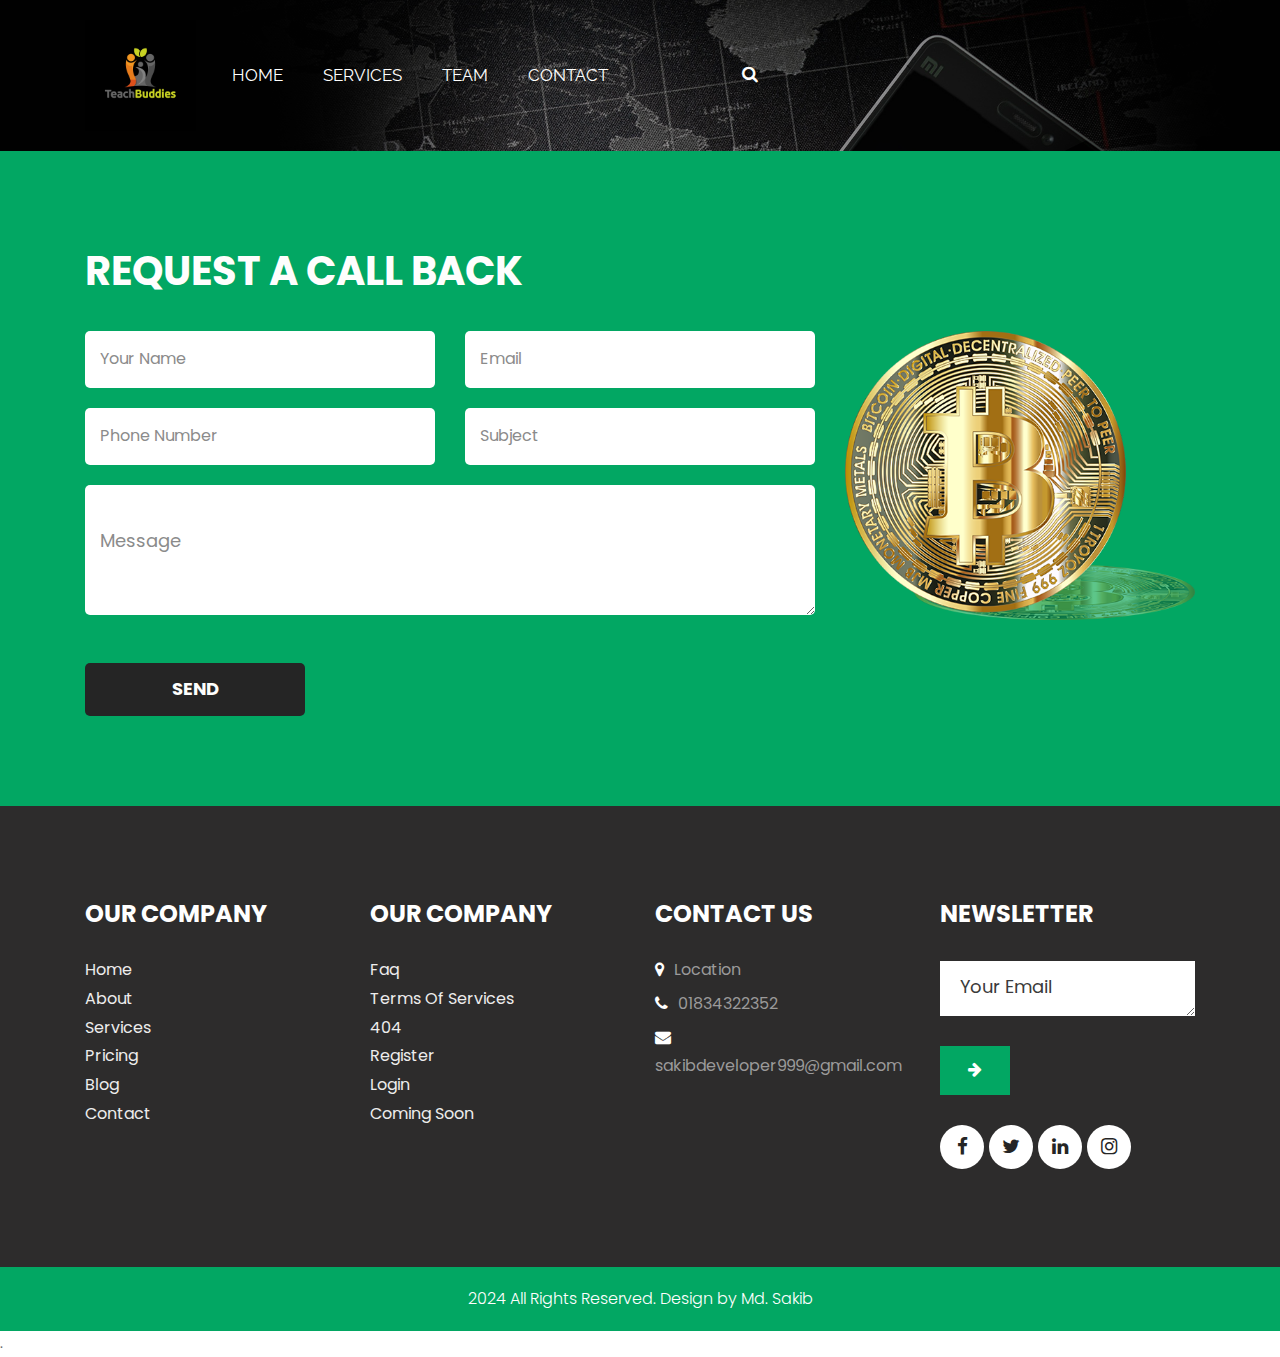
==== TeachBuddies_LandingPage/TeachBuddies_LandingPage/contact.html @ c119c8e7 "commit" ====
<!DOCTYPE html>
<html>
   <head>
      <!-- basic -->
      <meta charset="utf-8">
      <meta http-equiv="X-UA-Compatible" content="IE=edge">
      <meta name="viewport" content="width=device-width, initial-scale=1">
      <!-- mobile metas -->
      <meta name="viewport" content="width=device-width, initial-scale=1">
      <meta name="viewport" content="initial-scale=1, maximum-scale=1">
      <!-- site metas -->
      <title>TeachBuddies</title>
      <meta name="keywords" content="">
      <meta name="description" content="">
      <meta name="author" content="">
      <!-- bootstrap css -->
      <link rel="stylesheet" type="text/css" href="css/bootstrap.min.css">
      <!-- style css -->
      <link rel="stylesheet" type="text/css" href="css/style.css">
      <!-- Responsive-->
      <link rel="stylesheet" href="css/responsive.css">
      <!-- fevicon -->
      <link rel="icon" href="images/fevicon.png" type="image/gif" />
      <!-- font css -->
      <link href="https://fonts.googleapis.com/css?family=Poppins:400,700,800|Raleway:400,600,700,800&display=swap" rel="stylesheet">
      <!-- Scrollbar Custom CSS -->
      <link rel="stylesheet" href="css/jquery.mCustomScrollbar.min.css">
      <!-- Tweaks for older IEs-->
      <link rel="stylesheet" href="https://netdna.bootstrapcdn.com/font-awesome/4.0.3/css/font-awesome.css">
   </head>
   <body>
      <div class="header_section">
         <div class="container">
            <nav class="navbar navbar-expand-lg navbar-light bg-light">
               <a class="navbar-brand"href="index.html"><img src="images/TeachBuddies LOGO.jpg"></a>
               <button class="navbar-toggler" type="button" data-toggle="collapse" data-target="#navbarSupportedContent" aria-controls="navbarSupportedContent" aria-expanded="false" aria-label="Toggle navigation">
               <span class="navbar-toggler-icon"></span>
               </button>
               <div class="collapse navbar-collapse" id="navbarSupportedContent">
                  <ul class="navbar-nav ml-auto">
                     <li class="nav-item">
                        <a class="nav-link" href="index.html">Home</a>
                     </li>
                     <li class="nav-item">
                        <a class="nav-link" href="services.html">Services</a>
                     </li>
                     <!-- <li class="nav-item">
                        <a class="nav-link" href="about.html">About</a>
                     </li> -->
                     <!-- <li class="nav-item">
                        <a class="nav-link" href="features.html">Features</a>
                     </li> -->
                     <li class="nav-item">
                        <a class="nav-link" href="team.html">Team</a>
                     </li>
                     <!-- <li class="nav-item">
                        <a class="nav-link" href="blog.html">Blog</a>
                     </li> -->
                     <li class="nav-item">
                        <a class="nav-link" href="contact.html">Contact</a>
                     </li>
                  </ul>
                  <form class="form-inline my-2 my-lg-0">
                     <div class="search_bt">
                        <a href="#"><i class="fa fa-search" aria-hidden="true"></i></a>
                     </div>
                  </form>
               </div>
            </nav>
         </div>
      </div>
      <!-- header section end -->
      <!-- contact section start -->
      <div class="contact_section layout_padding">
         <div class="container">
            <div class="row">
               <div class="col-md-12">
                  <h1 class="contact_taital">REQUEST A CALL BACK</h1>
               </div>
            </div>
            <div class="contact_section_2">
               <div class="row">
                  <div class="col-md-8">
                     <div class="mail_section map_form_container">
                        <form action="">
                           <div class="row">
                              <div class="col-md-6">
                                 <input type="text" class="mail_text" placeholder="Your Name" name="Your Name">
                              </div>
                              <div class="col-md-6">
                                 <input type="text" class="mail_text" placeholder="Email" name="Email">
                              </div>
                              <div class="col-md-6">
                                 <input type="text" class="mail_text" placeholder="Phone Number" name="Phone Number">
                              </div>
                              <div class="col-md-6">
                                 <input type="text" class="mail_text" placeholder="Subject" name="Subject">
                              </div>
                           </div>
                           <textarea class="massage-bt" placeholder="Message" rows="5" id="comment" name="Message"></textarea>
                           <div class="btn_main">
                              <div class="send_bt active"><a href="#">Send</a></div>
                           </div>
                        </form>
                     </div>
                  </div>
                  <div class="col-md-4">
                     <div class="contact_img"><img src="images/coin-img.png"></div>
                  </div>
               </div>
            </div>
         </div>
      </div>
      <!-- contact section end -->
      <!-- footer section start -->
      <div class="footer_section layout_padding">
         <div class="container">
            <div class="row">
               <div class="col-lg-3 col-sm-6">
                  <h3 class="useful_text">Our Company</h3>
                  <div class="footer_menu">
                     <ul>
                        <li><a href="index.html">Home</a></li>
                        <li><a href="#">About</a></li>
                        <li><a href="services.html">Services</a></li>
                        <li><a href="#">Pricing</a></li>
                        <li><a href="blog.html">Blog</a></li>
                        <li><a href="contact.html">Contact</a></li>
                     </ul>
                  </div>
               </div>
               <div class="col-lg-3 col-sm-6">
                  <h3 class="useful_text">Our Company</h3>
                  <div class="footer_menu">
                     <ul>
                        <li><a href="#">Faq</a></li>
                        <li><a href="#">Terms Of Services</a></li>
                        <li><a href="#">404</li>
                        <li><a href="#">Register</a></li>
                        <li><a href="#">Login</a></li>
                        <li><a href="#">Coming Soon</a></li>
                     </ul>
                  </div>
               </div>
               <div class="col-lg-3 col-sm-6">
                  <h1 class="useful_text">Contact us</h1>
                  <div class="location_text">
                     <ul>
                        <li>
                           <a href="#"><span class="padding_left_10"><i class="fa fa-map-marker" aria-hidden="true"></i></span>Location</a>
                        </li>
                        <li>
                           <a href="#"><span class="padding_left_10"><i class="fa fa-phone" aria-hidden="true"></i></span>01834322352</a>
                        </li>
                        <li>
                           <a href="#"><span class="padding_left_10"><i class="fa fa-envelope" aria-hidden="true"></i></span>sakibdeveloper999@gmail.com</a>
                        </li>
                     </ul>
                  </div>
               </div>
               <div class="col-lg-3 col-sm-6">
                  <h1 class="useful_text">Newsletter</h1>
                  <div class="form-group">
                     <textarea class="update_mail" placeholder="Your Email" rows="5" id="comment" name="Your Email"></textarea>
                     <div class="subscribe_bt"><a href="#"><i class="fa fa-arrow-right" aria-hidden="true"></i></a></div>
                  </div>
                  <div class="footer_social_icon">
                     <ul>
                        <li><a href="#"><i class="fa fa-facebook" aria-hidden="true"></i></a></li>
                        <li><a href="#"><i class="fa fa-twitter" aria-hidden="true"></i></a></li>
                        <li><a href="#"><i class="fa fa-linkedin" aria-hidden="true"></i></a></li>
                        <li><a href="#"><i class="fa fa-instagram" aria-hidden="true"></i></a></li>
                     </ul>
                  </div>
               </div>
            </div>
         </div>
      </div>
      <!-- footer section end -->
      <!-- copyright section start -->
      <div class="copyright_section">
         <div class="container">
            <p class="copyright_text">2024 All Rights Reserved. Design by <a href="www.sakibdeveloper.com">Md. Sakib  </a></p>
         </div>
      </div>
      <!-- copyright section end -->
      <!-- Javascript files-->
      <script src="js/jquery.min.js"></script>
      <script src="js/popper.min.js"></script>
      <script src="js/bootstrap.bundle.min.js"></script>
      <script src="js/jquery-3.0.0.min.js"></script>
      <script src="js/plugin.js"></script>
      <!-- sidebar -->
      <script src="js/jquery.mCustomScrollbar.concat.min.js"></script>
      <script src="js/custom.js"></script>
   </body>
</html>.
---- TeachBuddies_LandingPage/TeachBuddies_LandingPage/css/style.css ----
/*--------------------------------------------------------------------- File Name: style.css ---------------------------------------------------------------------*/


/*--------------------------------------------------------------------- import Files ---------------------------------------------------------------------*/

@import url(animate.min.css);
@import url(normalize.css);
@import url(icomoon.css);
@import url(css/font-awesome.min.css);
@import url(meanmenu.css);
@import url(owl.carousel.min.css);
@import url(swiper.min.css);
@import url(slick.css);
@import url(jquery.fancybox.min.css);
@import url(jquery-ui.css);
@import url(nice-select.css);

/*--------------------------------------------------------------------- skeleton ---------------------------------------------------------------------*/

* {
    box-sizing: border-box !important;
    transition: ease all 0.5s;
}

html {
    scroll-behavior: smooth;
}

body {
    color: #666666;
    font-size: 14px;
    font-family: 'Poppins', sans-serif;
    line-height: 1.80857;
    font-weight: normal;
    overflow-x: hidden;
}

a {
    color: #1f1f1f;
    text-decoration: none !important;
    outline: none !important;
    -webkit-transition: all .3s ease-in-out;
    -moz-transition: all .3s ease-in-out;
    -ms-transition: all .3s ease-in-out;
    -o-transition: all .3s ease-in-out;
    transition: all .3s ease-in-out;
}

h1,
h2,
h3,
h4,
h5,
h6 {
    letter-spacing: 0;
    font-weight: normal;
    position: relative;
    padding: 0 0 10px 0;
    font-weight: normal;
    line-height: normal;
    color: #111111;
    margin: 0
}

h1 {
    font-size: 24px
}

h2 {
    font-size: 22px
}

h3 {
    font-size: 18px
}

h4 {
    font-size: 16px
}

h5 {
    font-size: 14px
}

h6 {
    font-size: 13px
}

*,
*::after,
*::before {
    -webkit-box-sizing: border-box;
    -moz-box-sizing: border-box;
    box-sizing: border-box;
}

h1 a,
h2 a,
h3 a,
h4 a,
h5 a,
h6 a {
    color: #212121;
    text-decoration: none!important;
    opacity: 1
}

button:focus {
    outline: none;
}

ul,
li,
ol {
    margin: 0px;
    padding: 0px;
    list-style: none;
}

p {
    margin: 20px;
    font-weight: 300;
    font-size: 15px;
    line-height: 24px;
}

a {
    color: #222222;
    text-decoration: none;
    outline: none !important;
}

a,
.btn {
    text-decoration: none !important;
    outline: none !important;
    -webkit-transition: all .3s ease-in-out;
    -moz-transition: all .3s ease-in-out;
    -ms-transition: all .3s ease-in-out;
    -o-transition: all .3s ease-in-out;
    transition: all .3s ease-in-out;
}

img {
    max-width: 100%;
    height: auto;
}

 :focus {
    outline: 0;
}

.paddind_bottom_0 {
    padding-bottom: 0 !important;
}

.btn-custom {
    margin-top: 20px;
    background-color: transparent !important;
    border: 2px solid #ddd;
    padding: 12px 40px;
    font-size: 16px;
}

.lead {
    font-size: 18px;
    line-height: 30px;
    color: #767676;
    margin: 0;
    padding: 0;
}

.form-control:focus {
    border-color: #ffffff !important;
    box-shadow: 0 0 0 .2rem rgba(255, 255, 255, .25);
}

.navbar-form input {
    border: none !important;
}

.badge {
    font-weight: 500;
}

blockquote {
    margin: 20px 0 20px;
    padding: 30px;
}

button {
    border: 0;
    margin: 0;
    padding: 0;
    cursor: pointer;
}

.full {
    float: left;
    width: 100%;
}

.layout_padding {
    padding-top: 100px;
    padding-bottom: 0px;
}

.padding_0 {
    padding: 0px;
}


/* header section start */

.header_section {
    width: 100%;
    float: left;
    background-image: url(../images/banner-bg.png);
    height: auto;
    background-size: 100%;
    background-repeat: no-repeat;
}

.bg-light {
    background-color: transparent !important;
}

.ml-auto,
.mx-auto {
    margin-left: 0px !important;
}

.navbar-expand-lg .navbar-nav .nav-link {
    padding: 3px 20px;
    font-size: 17px;
    color: #fefefd;
    border-radius: 5px;
    text-transform: uppercase;
    font-family: 'Raleway', sans-serif;
}

.navbar-light .navbar-nav .nav-link:focus,
.navbar-light .navbar-nav .nav-link:hover {
    color: #02a763;
}

.navbar-brand {
    width: 10%;
}

.navbar {
    padding: 15px 0px;
}

.search_bt {
    width: 130px;
    text-align: right;
}

.search_bt a {
    float: left;
    font-size: 17px;
    color: #fefefd;
    text-align: right;
    display: contents;
    font-family: 'Raleway', sans-serif;
}

.search_bt a:hover {
    color: #02a763;
}


/* header section end */


/* banner section start */

.banner_section {
    width: 100%;
    float: left;
    padding: 120px 0px 140px 0px;
}

.banner_taital_main {
    width: 40%;
    float: left;
}

.banner_taital {
    width: 100%;
    font-size: 60px;
    color: #f5f3f3;
    font-weight: bold;
    font-family: 'Raleway', sans-serif;
}

.banner_text {
    width: 100%;
    float: left;
    font-size: 16px;
    color: #eeeded;
    margin: 0px;
    font-family: 'Raleway', sans-serif;
}

.btn_main {
    width: 100%;
    float: left;
    padding-top: 40px;
}

.started_bt {
    width: 175px;
    float: left;
}

.started_bt a {
    width: 100%;
    float: left;
    font-size: 18px;
    background-color: #faf9f9;
    color: #010101;
    text-align: center;
    padding: 12px;
    border-radius: 5px;
    text-transform: uppercase;
    font-family: 'Raleway', sans-serif;
}

.started_bt a:hover {
    color: #faf9f9;
    background-color: #02a763;
}

.started_bt.active a {
    color: #faf9f9;
    background-color: #02a763;
}

.buy_bt {
    width: 175px;
    float: left;
}

.buy_bt a {
    width: 100%;
    float: left;
    font-size: 18px;
    background-color: #faf9f9;
    color: #010101;
    text-align: center;
    padding: 12px;
    margin-left: 10px;
    border-radius: 5px;
    text-transform: uppercase;
    font-family: 'Raleway', sans-serif;
}

.buy_bt a:hover {
    color: #faf9f9;
    background-color: #02a763;
}

#banner_slider a.carousel-control-prev {
    left: 0px;
    top: 410px;
    right: 70px;
    color: #ffffff;
    background-color: #02a763;
}

#banner_slider a.carousel-control-next {
    right: 0px;
    top: 410px;
    left: 70px;
}

#banner_slider .carousel-control-next,
#banner_slider .carousel-control-prev {
    width: 65px;
    height: 65px;
    opacity: 1;
    font-size: 40px;
    color: #000000;
    background-color: #ffffff;
    border-radius: 100%;
    margin: 0 auto;
    text-align: center;
    box-shadow: 0px 0px 20px 0px #dedede;
}

#banner_slider .carousel-control-next:focus,
#banner_slider .carousel-control-next:hover,
#banner_slider .carousel-control-prev:focus,
#banner_slider .carousel-control-prev:hover {
    color: #ffffff;
    background-color: #02a763;
}


/* banner section end */


/* services section start */

.services_section {
    width: 100%;
    float: left;
}

.services_main {
    width: 55%;
    display: flex;
    margin: 0 auto;
    text-align: center;
}

hr.border {
    border: 5px solid #02a763;
    width: 100px;
    background: #02a763 !important;
    height: 10px;
    border-radius: 10px;
    margin-top: 20px;
}

.services_taital {
    width: 100%;
    float: left;
    font-size: 40px;
    color: #232222;
    font-weight: bold;
}

.services_section_2 {
    width: 100%;
    float: left;
    padding-top: 90px;
}

.icon_img {
    width: 100%;
    float: left;
    text-align: center;
}

.bitcoin_text {
    width: 100%;
    float: left;
    font-size: 30px;
    color: #000;
    font-weight: bold;
    text-align: center;
    padding-top: 20px;
}

.services_text {
    width: 90%;
    margin: 0 auto;
    font-size: 16px;
    color: #232222;
    text-align: center;
}

.readmore_btn {
    width: 170px;
    margin: 0 auto;
    text-align: center;
    padding-top: 40px;
}

.readmore_btn a {
    width: 100%;
    float: left;
    font-size: 18px;
    color: #fefefd;
    text-transform: uppercase;
    background-color: #2d2c2c;
    padding: 10px;
    border-radius: 5px;
    text-align: center;
}

.readmore_btn a:hover {
    color: #fefefd;
    background-color: #02a763;
}

.readmore_btn.active a {
    color: #fefefd;
    background-color: #02a763;
}


/* services section end */


/* work section start */

.work_section {
    width: 100%;
    float: left;
    padding-bottom: 90px;
}

.work_main {
    width: 40%;
    display: flex;
    margin: 0 auto;
    text-align: center;
}

.work_taital {
    width: 100%;
    float: left;
    font-size: 40px;
    color: #262626;
    font-weight: bold;
    text-transform: uppercase;
}

.work_text {
    width: 100%;
    font-size: 16px;
    color: #474747;
    margin: 0px;
    text-align: center;
}

.work_section_2 {
    width: 100%;
    float: left;
    padding-top: 50px;
}

.work_box {
    width: 100%;
    background-color: #dddada;
    height: auto;
    padding: 40px 20px;
}

.work_box:hover {
    background-color: #02a763;
}

.work_box:hover .payments_text {
    color: #fefefd;
}

.work_box:hover .lorem_text {
    color: #fefefd;
}

.work_box.active {
    background-color: #02a763;
}

.work_box .payments_text.active {
    color: #fefefd;
}

.work_box .lorem_text.active {
    color: #fefefd;
}

.payments_text {
    width: 100%;
    font-size: 20px;
    color: #060606;
    text-align: center;
    padding: 15px 0px;
}

.lorem_text {
    width: 100%;
    margin: 0 auto;
    font-size: 16px;
    color: #474747;
    text-align: center;
}

.read_bt {
    width: 175px;
    margin: 0 auto;
    text-align: center;
    padding-top: 50px;
}

.read_bt a {
    width: 100%;
    float: left;
    font-size: 18px;
    background-color: #2d2c2c;
    color: #fefefd;
    text-align: center;
    padding: 12px;
    border-radius: 5px;
}

.read_bt a:hover {
    color: #fefefd;
    background-color: #02a763;
}

.work_img {
    width: 100%;
    text-align: center;
}

.work_img img {
    min-height: 70px;
}


/* work section end */


/* features section start */

.features_section {
    width: 100%;
    float: left;
    background-image: url(../images/features-bg.png);
    height: auto;
    background-size: cover;
    padding: 90px 0px;
}

.features_text {
    width: 100%;
    float: left;
    font-size: 16px;
    color: #fefefd;
    padding-bottom: 0px;
}

.features_taital {
    width: 100%;
    float: left;
    font-size: 30px;
    color: #02a763;
    font-weight: bold;
    text-transform: uppercase;
}

.project_text {
    width: 100%;
    color: #fefefd;
    font-size: 20px;
    text-transform: uppercase;
    padding-bottom: 0px;
    padding-top: 10px;
}

.project_text:hover {
    color: #02a763;
}

.hidden_text {
    width: 100%;
    color: #fefefd;
    font-size: 16px;
    margin: 0px;
}

.padding15 {
    padding-left: 20px;
}

.icon_4 {
    width: 100%;
    font-size: 30px;
    font-weight: bold;
    color: #fefefd;
}

.readmor_bt {
    width: 170px;
    margin: 0 auto;
    text-align: center;
    padding-top: 40px;
    display: flex;
}

.readmor_bt a {
    width: 100%;
    float: left;
    font-size: 18px;
    color: #fefefd;
    background-color: #02a763;
    text-align: center;
    padding: 12px;
    border-radius: 5px;
}

.readmor_bt a:hover {
    background-color: #2d2c2c;
    color: #fefefd;
}


/* features section end */


/* team section start */

.team_section {
    width: 100%;
    float: left;
    padding-bottom: 70px;
}

.team_main {
    width: 62%;
    display: flex;
    margin: 0 auto;
    text-align: center;
}

.team_section_2 {
    width: 100%;
    float: left;
    padding-top: 50px;
}

.client_box {
    width: 100%;
    background-color: #ffffff;
    border: 1px solid #d8d8d7;
    border-radius: 10px;
    text-align: center;
    padding: 40px 20px 50px 20px;
}

.team_img {
    width: 100%;
    text-align: center;
}

.client_name {
    width: 100%;
    font-size: 20px;
    color: #2d2c2c;
    text-transform: uppercase;
    font-weight: bold;
    text-align: center;
    padding-top: 10px;
    padding-bottom: 0px;
}

.passages_text {
    width: 100%;
    font-size: 16px;
    color: #2d2c2c;
    margin: 0px;
    text-align: center;
}

.team_icon {
    width: 100%;
    display: inline-block;
    text-align: center;
    margin-top: 10px;
}

.team_social_icon {
    width: 100%;
    margin: 0 auto;
    text-align: center;
    position: relative;
    top: -35px;
}

.team_social_icon ul {
    margin: 0px;
    padding: 0px;
    display: inline-block;
}

.team_social_icon li {
    float: left;
}

.team_social_icon li a {
    float: left;
    padding: 5px 10px;
    background-color: #02a763;
    color: #ffffff;
    border-radius: 100%;
    font-size: 19px;
    margin-right: 5px;
    width: 44px;
    text-align: center;
    margin-top: 10px;
}

.team_social_icon li a:hover {
    background-color: #02a763;
    color: #ffffff;
    box-shadow: 0px 3px 6px -2px #000;
}


/* team section end */


/* contact section start */

.contact_section {
    width: 100%;
    float: left;
    background-color: #02a763;
    height: auto;
    padding: 90px 0px;
}

.contact_taital {
    width: 100%;
    float: left;
    font-size: 40px;
    color: #fefefd;
    font-weight: bold;
    text-transform: uppercase;
}

.contact_section_2 {
    width: 100%;
    float: left;
}

.mail_section {
    width: 100%;
    float: left;
}

.mail_text {
    width: 100%;
    float: left;
    font-size: 16px;
    color: #8b8b8b;
    background-color: #ffffff;
    padding: 14px 15px;
    margin-top: 20px;
    border: 0px;
    border-radius: 5px;
}

input.mail_text::placeholder {
    color: #8b8b8b;
}

.massage-bt {
    color: #8b8b8b;
    width: 100%;
    height: 130px;
    font-size: 18px;
    background-color: #ffffff;
    padding: 40px 15px 0px 15px;
    margin-top: 20px;
    border: 0px;
    border-radius: 5px;
}

textarea#comment::placeholder {
    color: #8b8b8b;
}

.send_bt {
    width: 220px;
    float: left;
}

.send_bt a {
    width: 100%;
    text-align: center;
    font-size: 18px;
    color: #fefefd;
    background-color: #252525;
    padding: 10px;
    text-transform: uppercase;
    display: block;
    font-weight: bold;
    border-radius: 5px;
}

.send_bt a:hover {
    color: #8b8b8b;
    background-color: #fefefd;
}

.contact_img {
    margin-top: 20px;
}


/* contact section end */


/* client section start */

.client_section {
    width: 100%;
    float: left;
    padding-bottom: 170px;
}

.client_taital {
    width: 100%;
    float: left;
    font-size: 40px;
    color: #2b2a2a;
    font-weight: bold;
    text-align: center;
    padding-bottom: 0px;
}

.client_text {
    width: 100%;
    float: left;
    font-size: 16px;
    color: #6b6a6a;
    text-align: center;
    margin: 0px;
}

.client_img {
    width: 100%;
    text-align: center;
    padding-top: 40px;
    display: inline-block;
}

.magna_text {
    width: 100%;
    font-size: 20px;
    color: #000000;
    text-align: center;
    font-weight: bold;
    padding-top: 20px;
}

.consectetur_text {
    width: 85%;
    font-size: 16px;
    color: #000000;
    text-align: center;
    margin: 0 auto;
}

.carousel-indicators li {
    width: 20px;
    height: 20px;
    border-radius: 100%;
    background-color: #000;
}

.carousel-indicators .active {
    background-color: #02a763;
}

.carousel-indicators {
    bottom: -80px;
}


/* client section end */


/* footer section start */

.footer_section {
    width: 100%;
    float: left;
    height: auto;
    background-color: #2d2c2c;
    background-size: 100%;
    padding: 90px 0px;
}

.useful_text {
    width: 100%;
    font-size: 24px;
    color: #ffffff;
    margin-bottom: 15px;
    font-weight: bold;
    text-transform: uppercase;
}

.footer_menu {
    width: 100%;
    float: left;
}

.footer_menu ul {
    margin: 0px;
    padding: 0px;
}

.footer_menu li {
    font-size: 16px;
    color: #ededec;
}

.footer_menu li a {
    color: #ededec;
}

.footer_menu li a:hover {
    color: #02a763;
}

.dummy_text {
    width: 30%;
    float: left;
    font-size: 16px;
    color: #ffffff;
    margin: 0px;
}

.location_text {
    width: 100%;
    float: left;
}

.location_text ul {
    margin: 0px;
    padding: 0px;
}

.location_text li {
    font-size: 16px;
    color: #9b9a9a;
    padding: 0px 0px 5px 0px;
}

.location_text li a {
    color: #9b9a9a;
}

.location_text li a:hover {
    color: #ffffff;
}

.padding_left_10 {
    padding-right: 10px;
    color: #ffffff;
}

.footer_social_icon {
    width: 100%;
    float: left;
    margin-top: 20px;
}

.footer_social_icon ul {
    margin: 0px;
    padding: 0px;
    display: inline-block;
}

.footer_social_icon li {
    float: left;
}

.footer_social_icon li a {
    float: left;
    padding: 5px 10px;
    background-color: #fff;
    color: #252525;
    border-radius: 100%;
    font-size: 19px;
    margin-right: 5px;
    width: 44px;
    text-align: center;
    margin-top: 10px;
}

.footer_social_icon li a:hover {
    background-color: #02a763;
    color: #ffffff;
}

.update_mail {
    color: #3b3b3b;
    width: 100%;
    height: 55px;
    font-size: 18px;
    padding: 10px 20px 0px 20px;
    background-color: #ffffff;
    margin: 0 auto;
    justify-content: center;
    align-items: center;
    display: block;
    margin-top: 20px;
    border: 0px;
}

textarea#comment.update_mail::placeholder {
    color: #3b3b3b;
}

.subscribe_bt {
    width: 70px;
    float: left;
    padding-top: 30px;
}

.subscribe_bt a {
    width: 100%;
    float: left;
    color: #ffffff;
    font-size: 16px;
    padding: 10px 0px;
    background-color: #02a763;
    text-transform: uppercase;
    text-align: center;
}

.subscribe_bt a:hover {
    color: #363636;
    background-color: #fefefd;
}


/* footer section end */


/* copyright section start */

.copyright_section {
    width: 100%;
    float: left;
    background-color: #02a763;
    height: auto;
}

.copyright_text {
    width: 100%;
    float: left;
    font-size: 16px;
    color: #fefefd;
    text-align: center;
    margin-left: 0px;
}

.copyright_text a {
    color: #fefefd;
}

.copyright_text a:hover {
    color: #000000;
}


/* copyright section end */

.margin_top90 {
    margin-top: 90px;
}
---- TeachBuddies_LandingPage/TeachBuddies_LandingPage/css/responsive.css ----
/*--------------------------------------------------------------------- File Name: responsive.css ---------------------------------------------------------------------*/


/*------------------------------------------------------------------- 991px x 768px ---------------------------------------------------------------------*/

@media only screen and (min-width: 768px) and (max-width: 991px) {
    .header-search {
        padding: 15px 0px;
    }
}


/*------------------------------------------------------------------- 767px x 599px ---------------------------------------------------------------------*/

@media only screen and (min-width: 599px) and (max-width: 767px) {
    .logo {
        text-align: center;
    }
    .cart-content-right {
        padding-bottom: 5px;
    }
    .mg {
        margin: 0px 0px;
    }
    .menu-area-main {
        height: 256px;
        overflow-y: auto;
    }
    .megamenu>.row [class*="col-"] {
        padding: 0px;
    }
    .menu-area-main .megamenu .men-cat {
        padding: 0px 15px;
    }
    .menu-area-main .megamenu .women-cat {
        padding: 0px 15px;
    }
    .menu-area-main .megamenu .el-cat {
        padding: 0px 15px;
    }
    .mean-container .mean-nav ul li a.mean-expand {
        height: 19px;
    }
    .category-box.women-box {
        display: none;
    }
    .cart-box {
        display: inline-block;
        margin: 0px 30px;
    }
    .wish-box {
        float: none;
        margin: 0px 30px;
        display: inline-block;
    }
    .menu-add {
        display: none;
    }
    .category-box {
        display: none;
    }
    .mean-container .mean-nav ul li ol {
        padding: 0px;
    }
    .mean-container .mean-nav ul li a {
        padding: 10px 20px;
        width: 94.8%;
    }
    .mean-container .mean-nav ul li li a {
        width: 92%;
        padding: 1em 4%;
    }
    .mean-container .mean-nav ul li li li a {
        width: 100%;
    }
    .header-search {
        padding: 15px 0px;
    }
    #collapseFilter.d-md-block {
        padding: 30px 0px;
    }
}


/*------------------------------------------------------------------- 599px x 280px ---------------------------------------------------------------------*/

@media only screen and (min-width: 280px) and (max-width: 599px) {
    .cart-content-right {
        padding-bottom: 5px;
    }
    .megamenu>.row [class*="col-"] {
        padding: 0px;
    }
    .menu-area-main .megamenu .men-cat {
        padding: 0px 15px;
    }
    .menu-area-main .megamenu .women-cat {
        padding: 0px 15px;
    }
    .menu-area-main .megamenu .el-cat {
        padding: 0px 15px;
    }
    .mean-container .mean-nav ul li a {
        padding: 1em 4%;
        width: 92%;
    }
    .mean-container .mean-nav ul li li a {
        width: 90%;
        padding: 1em 5%;
    }
    .mean-container .sub-full.megamenu-categories ol li a {
        padding: 5px 0px;
        text-transform: capitalize;
        width: 100%;
    }
    .megamenu .sub-full.megamenu-categories .women-box .banner-up-text a {
        width: auto;
        border: none;
        float: none;
    }
    .menu-area-main {
        height: 45px;
        overflow-y: auto;
    }
    .mean-container .mean-nav ul li a.mean-expand {
        top: 0;
    }
}

@media (min-width: 992px) and (max-width: 1199px) {
    .header_section {
        background-size: 100% 100%;
    }
    .banner_taital_main {
        width: 50%;
        float: left;
    }
    .banner_section {
        padding: 80px 0px 90px 0px;
    }
    #banner_slider a.carousel-control-next {
        right: 0px;
        top: 350px;
        left: 70px;
    }
    #banner_slider a.carousel-control-prev {
        left: 0px;
        top: 350px;
        right: 70px;
    }
    .services_main {
        width: 65%;
    }
    .bitcoin_text {
        font-size: 26px;
    }
    .services_text {
        width: 100%;
    }
    .work_main {
        width: 50%;
    }
    .lorem_text {
        font-size: 14px;
    }
    .team_main {
        width: 75%;
    }
}

@media (min-width: 768px) and (max-width: 991px) {
    .navbar {
        padding: 15px 0px;
    }
    .navbar-light .navbar-toggler {
        color: #fff;
        border-color: #fff;
        background: #fff;
    }
    .navbar-brand {
        width: auto;
    }
    .header_section {
        background-size: cover;
    }
    .navbar-expand-lg .navbar-nav .nav-link {
        text-align: center;
    }
    .search_bt {
        width: 100%;
        text-align: center;
    }
    #banner_slider a.carousel-control-next {
        right: 0px;
        top: 305px;
        left: 70px;
    }
    #banner_slider a.carousel-control-prev {
        left: 0px;
        top: 305px;
        right: 70px;
    }
    .banner_section {
        padding: 90px 0px;
    }
    .banner_taital_main {
        width: 60%;
        float: left;
    }
    .banner_taital {
        font-size: 40px;
    }
    .services_main {
        width: 85%;
    }
    .bitcoin_text {
        font-size: 20px;
    }
    .services_text {
        width: 100%;
        font-size: 15px;
    }
    .work_main {
        width: 60%;
    }
    .lorem_text {
        font-size: 14px;
    }
    .work_box {
        padding: 40px 10px;
    }
    .hidden_text {
        font-size: 15px;
    }
    .team_main {
        width: 100%;
    }
    .client_box {
        padding: 40px 10px 50px 10px;
    }
}

@media (min-width: 576px) and (max-width: 767px) {
    .navbar {
        padding: 15px 0px;
    }
    .navbar-light .navbar-toggler {
        color: #fff;
        border-color: #fff;
        background: #fff;
    }
    .navbar-brand {
        width: auto;
    }
    .header_section {
        background-size: cover;
    }
    .navbar-expand-lg .navbar-nav .nav-link {
        text-align: center;
    }
    .search_bt {
        width: 100%;
        text-align: center;
    }
    #banner_slider a.carousel-control-next {
        right: 0px;
        top: 585px;
        left: 170px;
        display: none;
    }
    #banner_slider a.carousel-control-prev {
        left: 100px;
        top: 585px;
        display: none;
    }
    .banner_section {
        padding: 50px 0px;
    }
    .banner_taital_main {
        width: 60%;
        float: left;
    }
    .banner_taital {
        font-size: 40px;
    }
    .started_bt {
        width: 140px;
        float: left;
    }
    .started_bt a {
        font-size: 16px;
    }
    .buy_bt {
        width: 140px;
        float: left;
    }
    .buy_bt a {
        font-size: 16px;
    }
    hr.border {
        display: none;
    }
    .services_main {
        width: 100%;
    }
    .services_taital {
        font-size: 28px;
    }
    .services_section_2 {
        padding-top: 50px;
    }
    .bitcoin_text {
        font-size: 24px;
    }
    .icon_img {
        margin-top: 30px;
    }
    .work_main {
        width: 100%;
    }
    .work_box {
        padding: 40px 8px;
        margin-top: 30px;
    }
    .icon_4 {
        margin-top: 30px;
    }
    .team_main {
        width: 100%;
    }
    .contact_taital {
        font-size: 26px;
    }
    .client_taital {
        font-size: 28px;
    }
    .client_text {
        font-size: 15px;
    }
    .consectetur_text {
        width: 100%;
    }
}

@media (max-width: 575px) {
    .navbar {
        padding: 15px 0px;
    }
    .navbar-light .navbar-toggler {
        color: #fff;
        border-color: #fff;
        background: #fff;
    }
    .navbar-brand {
        width: auto;
    }
    .header_section {
        background-size: cover;
    }
    .navbar-expand-lg .navbar-nav .nav-link {
        text-align: center;
    }
    .search_bt {
        width: 100%;
        text-align: center;
    }
    #banner_slider a.carousel-control-next {
        right: 0px;
        top: 585px;
        left: 170px;
        display: none;
    }
    #banner_slider a.carousel-control-prev {
        left: 100px;
        top: 585px;
        display: none;
    }
    .banner_section {
        padding: 50px 0px;
    }
    .banner_taital_main {
        width: 100%;
        float: left;
    }
    .banner_taital {
        font-size: 40px;
    }
    .started_bt {
        width: 140px;
        float: left;
    }
    .started_bt a {
        font-size: 16px;
    }
    .buy_bt {
        width: 140px;
        float: left;
    }
    .buy_bt a {
        font-size: 16px;
    }
    hr.border {
        display: none;
    }
    .services_main {
        width: 100%;
    }
    .services_taital {
        font-size: 28px;
    }
    .services_section_2 {
        padding-top: 50px;
    }
    .bitcoin_text {
        font-size: 24px;
    }
    .icon_img {
        margin-top: 30px;
    }
    .work_main {
        width: 100%;
    }
    .work_box {
        padding: 40px 8px;
        margin-top: 30px;
    }
    .icon_4 {
        margin-top: 30px;
    }
    .team_main {
        width: 100%;
    }
    .contact_taital {
        font-size: 26px;
    }
    .client_taital {
        font-size: 28px;
    }
    .client_text {
        font-size: 15px;
    }
    .consectetur_text {
        width: 100%;
    }
}
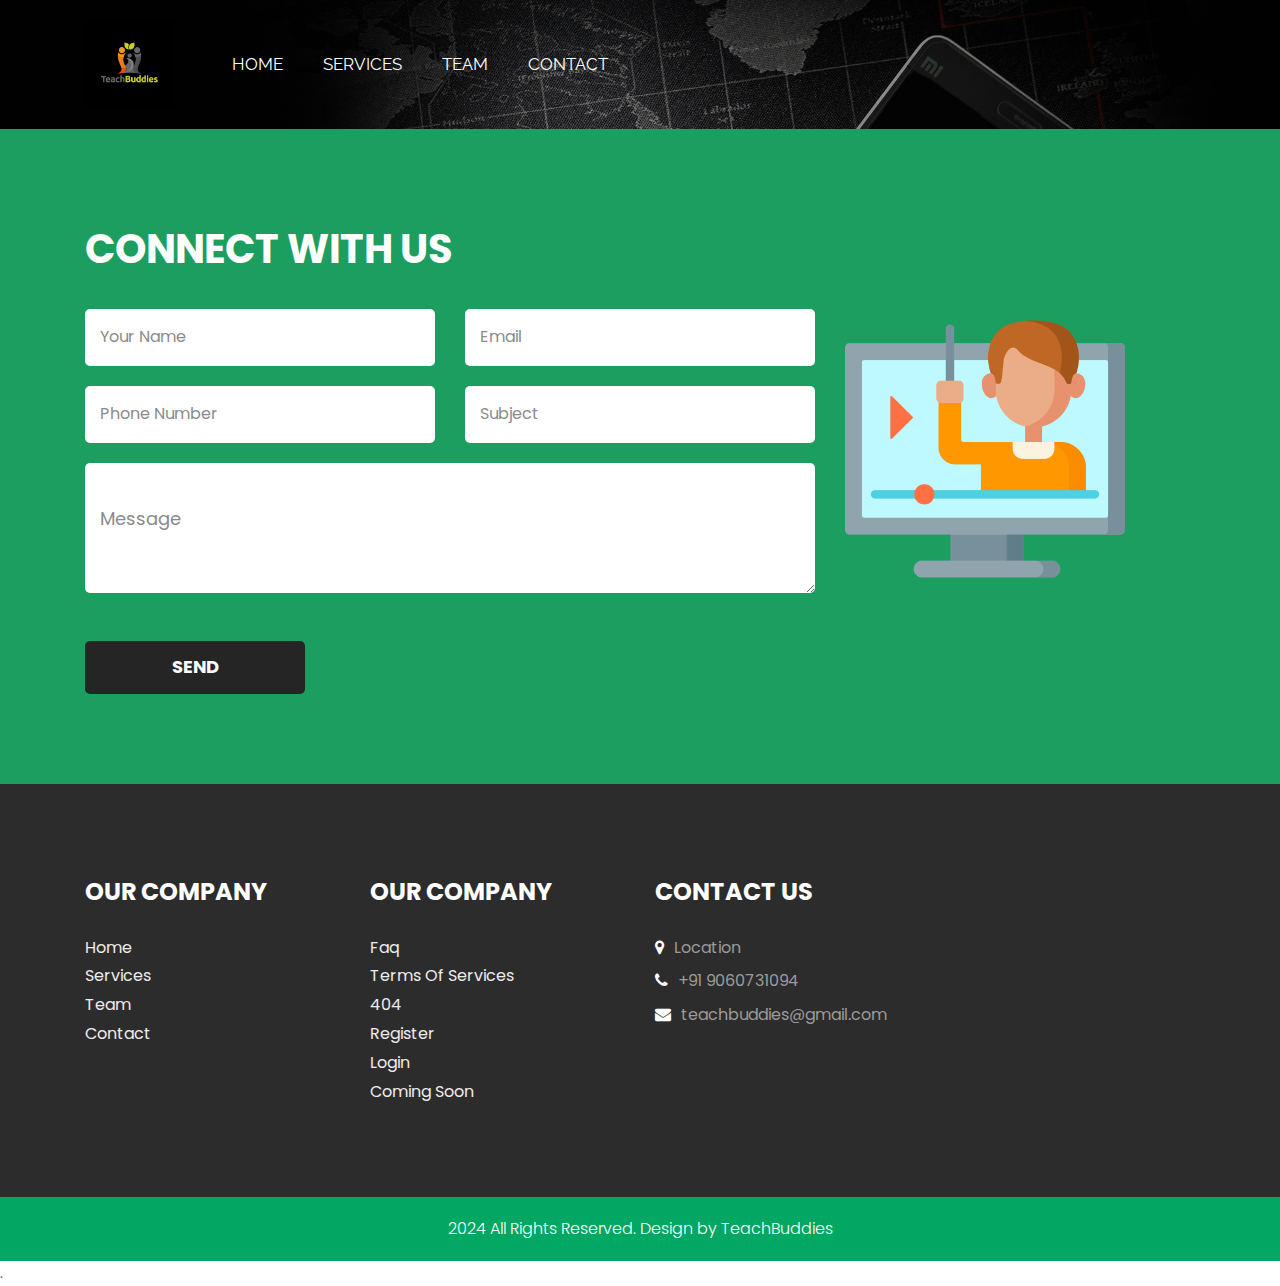
==== commit e5a2ad8a: "commit" ====
--- a/TeachBuddies_LandingPage/TeachBuddies_LandingPage/contact.html
+++ b/TeachBuddies_LandingPage/TeachBuddies_LandingPage/contact.html
@@ -60,22 +60,22 @@
                         <a class="nav-link" href="contact.html">Contact</a>
                      </li>
                   </ul>
-                  <form class="form-inline my-2 my-lg-0">
+                  <!-- <form class="form-inline my-2 my-lg-0">
                      <div class="search_bt">
                         <a href="#"><i class="fa fa-search" aria-hidden="true"></i></a>
                      </div>
-                  </form>
+                  </form> -->
                </div>
             </nav>
          </div>
       </div>
       <!-- header section end -->
-      <!-- contact section start -->
-      <div class="contact_section layout_padding">
+       <!-- contact section start -->
+       <div class="contact_section layout_padding">
          <div class="container">
             <div class="row">
                <div class="col-md-12">
-                  <h1 class="contact_taital">REQUEST A CALL BACK</h1>
+                  <h1 class="contact_taital">CONNECT WITH US</h1>
                </div>
             </div>
             <div class="contact_section_2">
@@ -105,13 +105,14 @@
                      </div>
                   </div>
                   <div class="col-md-4">
-                     <div class="contact_img"><img src="images/coin-img.png"></div>
+                     <div class="contact_img"><img src="images/video.png"></div>
                   </div>
                </div>
             </div>
          </div>
       </div>
       <!-- contact section end -->
+      <!-- footer section start -->
       <!-- footer section start -->
       <div class="footer_section layout_padding">
          <div class="container">
@@ -121,10 +122,10 @@
                   <div class="footer_menu">
                      <ul>
                         <li><a href="index.html">Home</a></li>
-                        <li><a href="#">About</a></li>
+                        <!-- <li><a href="#">About</a></li> -->
                         <li><a href="services.html">Services</a></li>
-                        <li><a href="#">Pricing</a></li>
-                        <li><a href="blog.html">Blog</a></li>
+                        <!-- <li><a href="#">Pricing</a></li> -->
+                        <li><a href="team.html">Team</a></li>
                         <li><a href="contact.html">Contact</a></li>
                      </ul>
                   </div>
@@ -150,15 +151,15 @@
                            <a href="#"><span class="padding_left_10"><i class="fa fa-map-marker" aria-hidden="true"></i></span>Location</a>
                         </li>
                         <li>
-                           <a href="#"><span class="padding_left_10"><i class="fa fa-phone" aria-hidden="true"></i></span>01834322352</a>
+                           <a href="#"><span class="padding_left_10"><i class="fa fa-phone" aria-hidden="true"></i></span>+91 9060731094</a>
                         </li>
                         <li>
-                           <a href="#"><span class="padding_left_10"><i class="fa fa-envelope" aria-hidden="true"></i></span>sakibdeveloper999@gmail.com</a>
+                           <a href="#"><span class="padding_left_10"><i class="fa fa-envelope" aria-hidden="true"></i></span>teachbuddies@gmail.com</a>
                         </li>
                      </ul>
                   </div>
                </div>
-               <div class="col-lg-3 col-sm-6">
+               <!-- <div class="col-lg-3 col-sm-6">
                   <h1 class="useful_text">Newsletter</h1>
                   <div class="form-group">
                      <textarea class="update_mail" placeholder="Your Email" rows="5" id="comment" name="Your Email"></textarea>
@@ -171,7 +172,7 @@
                         <li><a href="#"><i class="fa fa-linkedin" aria-hidden="true"></i></a></li>
                         <li><a href="#"><i class="fa fa-instagram" aria-hidden="true"></i></a></li>
                      </ul>
-                  </div>
+                  </div> -->
                </div>
             </div>
          </div>
@@ -180,7 +181,7 @@
       <!-- copyright section start -->
       <div class="copyright_section">
          <div class="container">
-            <p class="copyright_text">2024 All Rights Reserved. Design by <a href="www.sakibdeveloper.com">Md. Sakib  </a></p>
+            <p class="copyright_text">2024 All Rights Reserved. Design by <a href="">TeachBuddies</a></p>
          </div>
       </div>
       <!-- copyright section end -->
--- a/TeachBuddies_LandingPage/TeachBuddies_LandingPage/css/style.css
+++ b/TeachBuddies_LandingPage/TeachBuddies_LandingPage/css/style.css
@@ -142,7 +142,7 @@
 }
 
 img {
-    max-width: 100%;
+    max-width: 80%;
     height: auto;
 }
 
@@ -428,7 +428,7 @@
 .services_taital {
     width: 100%;
     float: left;
-    font-size: 40px;
+    font-size: 30px;
     color: #232222;
     font-weight: bold;
 }
@@ -811,7 +811,7 @@
 .contact_section {
     width: 100%;
     float: left;
-    background-color: #02a763;
+    background-color: #1b9e5f;
     height: auto;
     padding: 90px 0px;
 }
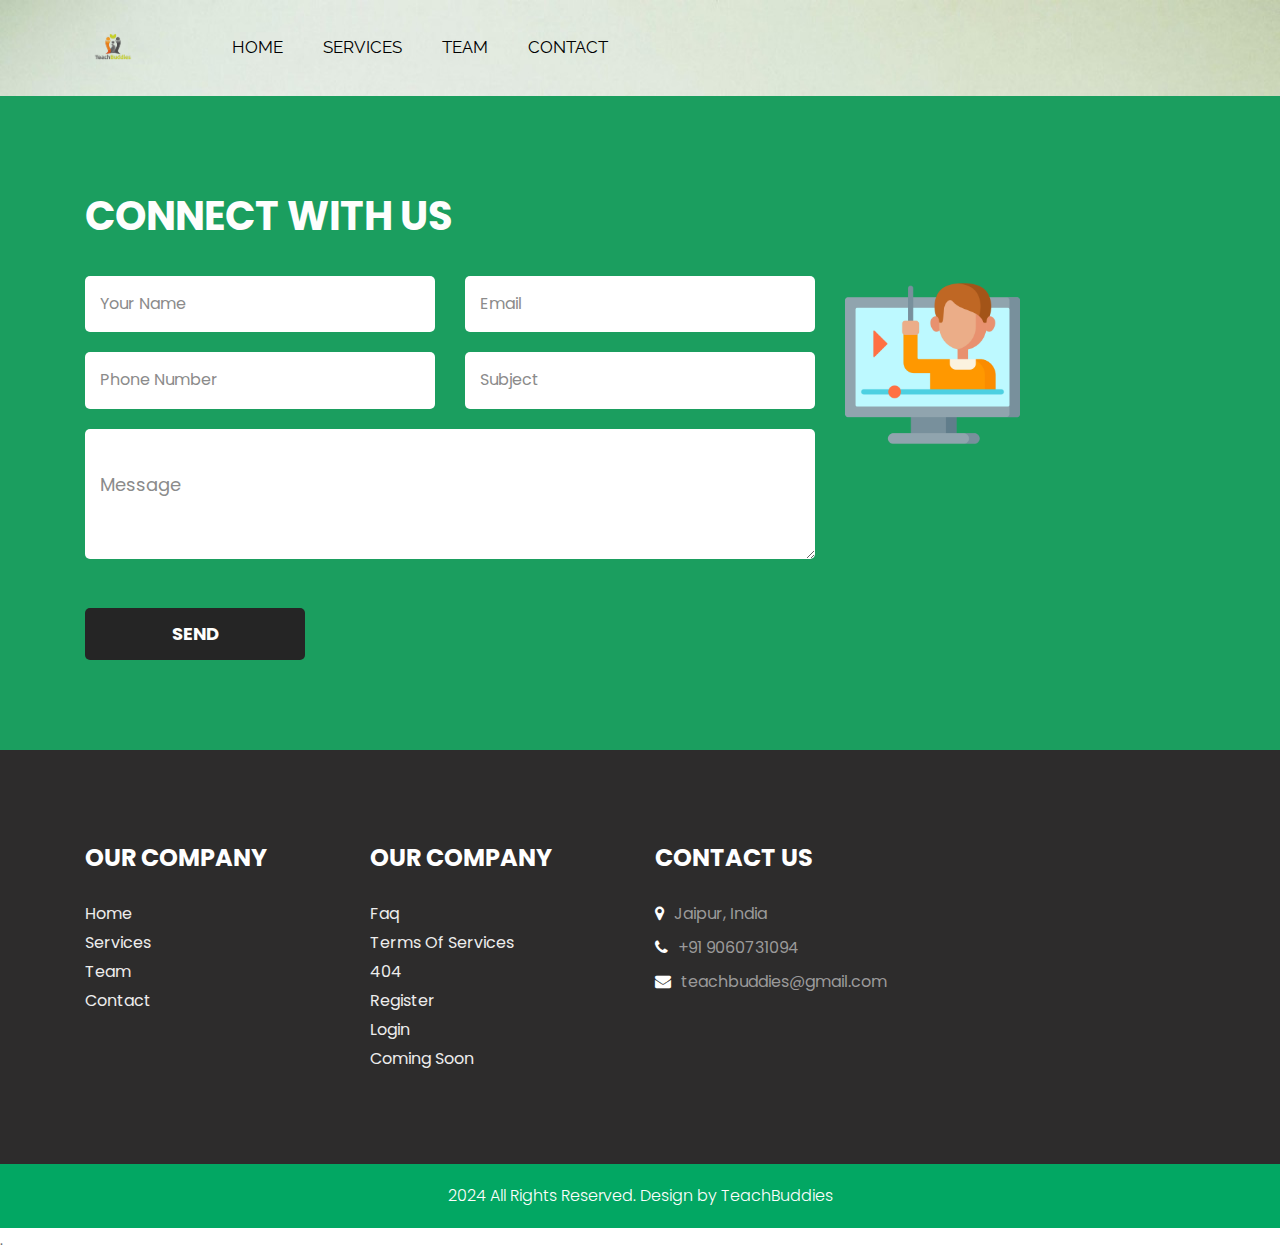
==== commit 4bad8365: "commit" ====
--- a/TeachBuddies_LandingPage/TeachBuddies_LandingPage/contact.html
+++ b/TeachBuddies_LandingPage/TeachBuddies_LandingPage/contact.html
@@ -32,7 +32,7 @@
       <div class="header_section">
          <div class="container">
             <nav class="navbar navbar-expand-lg navbar-light bg-light">
-               <a class="navbar-brand"href="index.html"><img src="images/TeachBuddies LOGO.jpg"></a>
+               <a class="navbar-brand"href="index.html"><img src="images/TeachBuddies_LOGO-removebg-preview.png"></a>
                <button class="navbar-toggler" type="button" data-toggle="collapse" data-target="#navbarSupportedContent" aria-controls="navbarSupportedContent" aria-expanded="false" aria-label="Toggle navigation">
                <span class="navbar-toggler-icon"></span>
                </button>
@@ -148,7 +148,7 @@
                   <div class="location_text">
                      <ul>
                         <li>
-                           <a href="#"><span class="padding_left_10"><i class="fa fa-map-marker" aria-hidden="true"></i></span>Location</a>
+                           <a href="#"><span class="padding_left_10"><i class="fa fa-map-marker" aria-hidden="true"></i></span>Jaipur, India</a>
                         </li>
                         <li>
                            <a href="#"><span class="padding_left_10"><i class="fa fa-phone" aria-hidden="true"></i></span>+91 9060731094</a>
--- a/TeachBuddies_LandingPage/TeachBuddies_LandingPage/css/style.css
+++ b/TeachBuddies_LandingPage/TeachBuddies_LandingPage/css/style.css
@@ -105,6 +105,12 @@
     opacity: 1
 }
 
+/* navbar-brand1 {
+    max-width: 30%;
+    height: auto;
+      
+} */
+
 button:focus {
     outline: none;
 }
@@ -142,7 +148,7 @@
 }
 
 img {
-    max-width: 80%;
+    max-width: 50%;
     height: auto;
 }
 
@@ -215,7 +221,7 @@
 .header_section {
     width: 100%;
     float: left;
-    background-image: url(../images/banner-bg.png);
+    background-image: url(../images/heroImg.jpg);
     height: auto;
     background-size: 100%;
     background-repeat: no-repeat;
@@ -233,7 +239,7 @@
 .navbar-expand-lg .navbar-nav .nav-link {
     padding: 3px 20px;
     font-size: 17px;
-    color: #fefefd;
+    color: #000000;
     border-radius: 5px;
     text-transform: uppercase;
     font-family: 'Raleway', sans-serif;
@@ -290,7 +296,7 @@
 .banner_taital {
     width: 100%;
     font-size: 60px;
-    color: #f5f3f3;
+    color: #000000;
     font-weight: bold;
     font-family: 'Raleway', sans-serif;
 }
@@ -622,7 +628,7 @@
 .features_section {
     width: 100%;
     float: left;
-    background-image: url(../images/features-bg.png);
+    background-image: url(../images/small-banner.jpg);
     height: auto;
     background-size: cover;
     padding: 90px 0px;
@@ -723,6 +729,9 @@
     width: 100%;
     float: left;
     padding-top: 50px;
+    display: flex;
+    align-items: center;
+    justify-content: center;
 }
 
 .client_box {
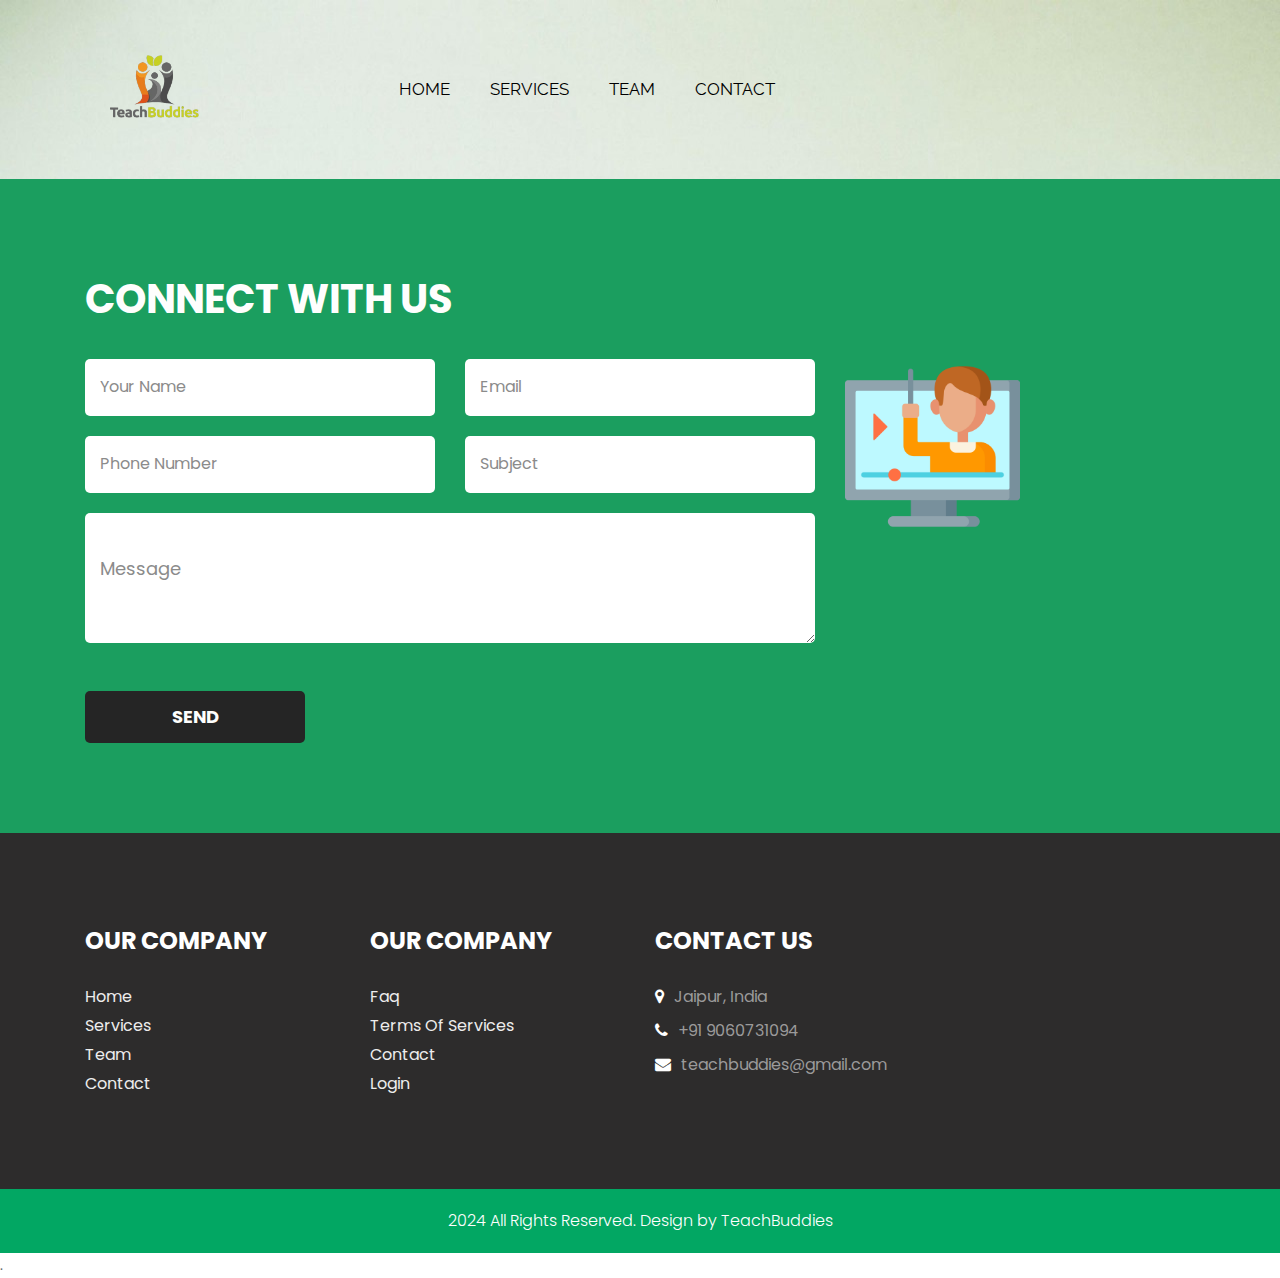
==== commit a9f14932: "commit" ====
--- a/TeachBuddies_LandingPage/TeachBuddies_LandingPage/contact.html
+++ b/TeachBuddies_LandingPage/TeachBuddies_LandingPage/contact.html
@@ -136,10 +136,10 @@
                      <ul>
                         <li><a href="#">Faq</a></li>
                         <li><a href="#">Terms Of Services</a></li>
-                        <li><a href="#">404</li>
-                        <li><a href="#">Register</a></li>
-                        <li><a href="#">Login</a></li>
-                        <li><a href="#">Coming Soon</a></li>
+                        <!-- <li><a href="#">404</li> -->
+                        <li><a href="contact.html">Contact</a></li>
+                        <li><a href="index.html">Login</a></li>
+                        <!-- <li><a href="#">Coming Soon</a></li> -->
                      </ul>
                   </div>
                </div>
--- a/TeachBuddies_LandingPage/TeachBuddies_LandingPage/css/style.css
+++ b/TeachBuddies_LandingPage/TeachBuddies_LandingPage/css/style.css
@@ -251,8 +251,10 @@
 }
 
 .navbar-brand {
-    width: 10%;
-}
+    width: 25%;
+}
+
+
 
 .navbar {
     padding: 15px 0px;
@@ -628,7 +630,7 @@
 .features_section {
     width: 100%;
     float: left;
-    background-image: url(../images/small-banner.jpg);
+    background-image: url(../images/R.jpeg);
     height: auto;
     background-size: cover;
     padding: 90px 0px;
@@ -638,8 +640,9 @@
     width: 100%;
     float: left;
     font-size: 16px;
-    color: #fefefd;
+    color: #000000;
     padding-bottom: 0px;
+    font-weight: bold;
 }
 
 .features_taital {
@@ -653,11 +656,12 @@
 
 .project_text {
     width: 100%;
-    color: #fefefd;
+    color: #000000;
     font-size: 20px;
     text-transform: uppercase;
     padding-bottom: 0px;
     padding-top: 10px;
+    font-weight: bold;
 }
 
 .project_text:hover {
@@ -666,13 +670,14 @@
 
 .hidden_text {
     width: 100%;
-    color: #fefefd;
+    color: #000000;
     font-size: 16px;
     margin: 0px;
 }
 
 .padding15 {
     padding-left: 20px;
+    color: black;
 }
 
 .icon_4 {
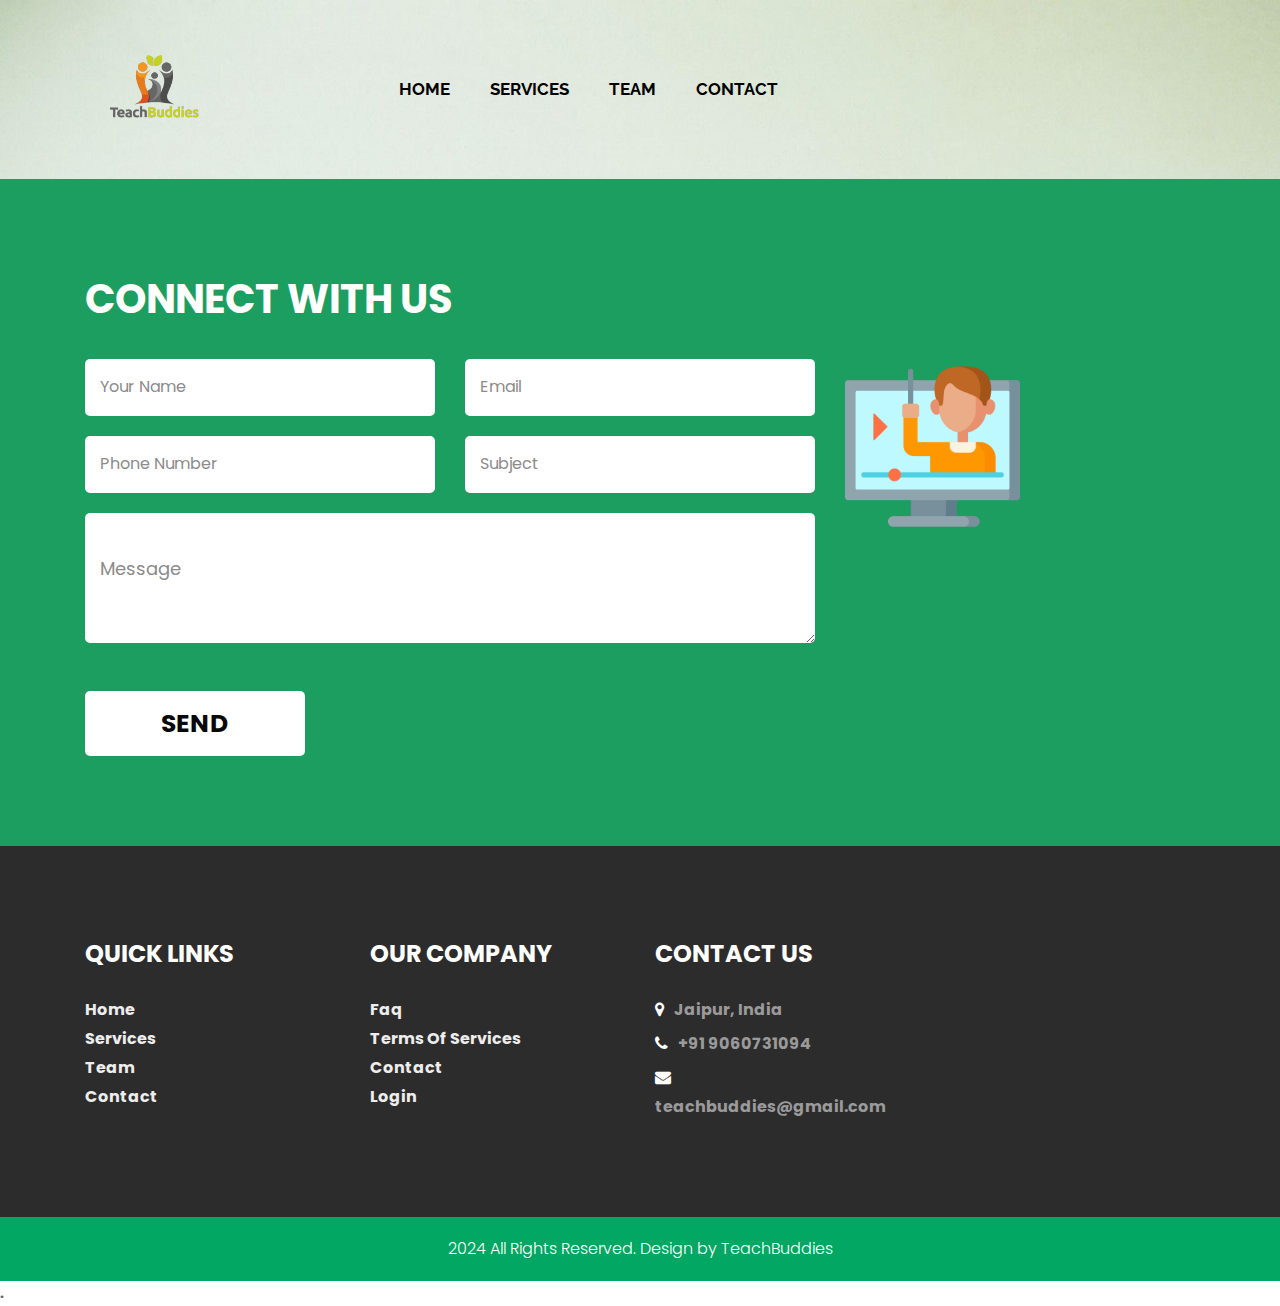
==== commit d0400e9a: "commit" ====
--- a/TeachBuddies_LandingPage/TeachBuddies_LandingPage/contact.html
+++ b/TeachBuddies_LandingPage/TeachBuddies_LandingPage/contact.html
@@ -71,54 +71,86 @@
       </div>
       <!-- header section end -->
        <!-- contact section start -->
-       <div class="contact_section layout_padding">
-         <div class="container">
-            <div class="row">
-               <div class="col-md-12">
-                  <h1 class="contact_taital">CONNECT WITH US</h1>
-               </div>
-            </div>
-            <div class="contact_section_2">
-               <div class="row">
-                  <div class="col-md-8">
-                     <div class="mail_section map_form_container">
-                        <form action="">
-                           <div class="row">
-                              <div class="col-md-6">
-                                 <input type="text" class="mail_text" placeholder="Your Name" name="Your Name">
-                              </div>
-                              <div class="col-md-6">
-                                 <input type="text" class="mail_text" placeholder="Email" name="Email">
-                              </div>
-                              <div class="col-md-6">
-                                 <input type="text" class="mail_text" placeholder="Phone Number" name="Phone Number">
-                              </div>
-                              <div class="col-md-6">
-                                 <input type="text" class="mail_text" placeholder="Subject" name="Subject">
-                              </div>
-                           </div>
-                           <textarea class="massage-bt" placeholder="Message" rows="5" id="comment" name="Message"></textarea>
-                           <div class="btn_main">
-                              <div class="send_bt active"><a href="#">Send</a></div>
-                           </div>
-                        </form>
+      <div class="contact_section layout_padding">
+         <div class="container">
+             <div class="row">
+                 <div class="col-md-12">
+                     <h1 class="contact_taital">CONNECT WITH US</h1>
+                 </div>
+             </div>
+             <div class="contact_section_2">
+                 <div class="row">
+                     <div class="col-md-8">
+                         <div class="mail_section map_form_container">
+                             <form method="POST" name="google-sheet">
+                                 <div class="row">
+                                     <div class="col-md-6">
+                                         <input type="text" class="mail_text" placeholder="Your Name" name="Your Name">
+                                     </div>
+                                     <div class="col-md-6">
+                                         <input type="text" class="mail_text" placeholder="Email" name="Email">
+                                     </div>
+                                     <div class="col-md-6">
+                                         <input type="text" class="mail_text" placeholder="Phone Number" name="Phone Number">
+                                     </div>
+                                     <div class="col-md-6">
+                                         <input type="text" class="mail_text" placeholder="Subject" name="Subject">
+                                     </div>
+                                 </div>
+                                 <textarea class="massage-bt" placeholder="Message" rows="5" id="comment" name="Message"></textarea>
+                                 <div class="btn_main">
+                                     <button type="submit" class="send_bt">SEND</button>
+                                 </div>
+                             </form>
+                             <script>
+                                 const scriptURL = 'https://script.google.com/macros/s/AKfycbwday-KqcGuQL_erstrFO24hPUTAnLjkmC4Cf393x0O1GZjUA3FLMvwmnRJJ1PpReEr/exec'
+                                 const form = document.forms['google-sheet']
+               
+                                 form.addEventListener('submit', e => {
+                                     e.preventDefault()
+                                     fetch(scriptURL, { method: 'POST', body: new FormData(form)})
+                                     .then(response => alert("Thanks for Contacting us..! We Will Contact You Soon..."))
+                                     .catch(error => console.error('Error!', error.message))
+                                 })
+                             </script>
+                             <style>
+                                 .send_bt {
+                                     display: inline-block;
+                                     padding: 10px 20px;
+                                     font-size: 25px;
+                                     font-weight: bold;
+                                     color: #080808;
+                                     background-color: #fff;
+                                     border: none;
+                                     border-radius: 5px;
+                                     text-align: center;
+                                     text-decoration: none;
+                                     transition: background-color 0.3s ease;
+                                 }
+     
+                                 .send_bt:hover {
+                                     background-color: #005000; /* Dark green */
+                                     color: #fff; /* Change text color to white for better contrast */
+                                 }
+                             </style>
+                         </div>
                      </div>
-                  </div>
-                  <div class="col-md-4">
-                     <div class="contact_img"><img src="images/video.png"></div>
-                  </div>
-               </div>
-            </div>
-         </div>
-      </div>
-      <!-- contact section end -->
+                     <div class="col-md-4">
+                         <div class="contact_img"><img src="images/video.png"></div>
+                     </div>
+                 </div>
+             </div>
+         </div>
+     </div>
+     
+           <!-- contact section end -->
       <!-- footer section start -->
       <!-- footer section start -->
       <div class="footer_section layout_padding">
          <div class="container">
             <div class="row">
                <div class="col-lg-3 col-sm-6">
-                  <h3 class="useful_text">Our Company</h3>
+                  <h3 class="useful_text">Quick Links</h3>
                   <div class="footer_menu">
                      <ul>
                         <li><a href="index.html">Home</a></li>
@@ -151,10 +183,10 @@
                            <a href="#"><span class="padding_left_10"><i class="fa fa-map-marker" aria-hidden="true"></i></span>Jaipur, India</a>
                         </li>
                         <li>
-                           <a href="#"><span class="padding_left_10"><i class="fa fa-phone" aria-hidden="true"></i></span>+91 9060731094</a>
+                           <a href="tel:+91 9060731094"><span class="padding_left_10"><i class="fa fa-phone" aria-hidden="true"></i></span>+91 9060731094</a>
                         </li>
                         <li>
-                           <a href="#"><span class="padding_left_10"><i class="fa fa-envelope" aria-hidden="true"></i></span>teachbuddies@gmail.com</a>
+                           <a href="mailto: teachbuddies@gmail.com"><span class="padding_left_10"><i class="fa fa-envelope" aria-hidden="true"></i></span>teachbuddies@gmail.com</a>
                         </li>
                      </ul>
                   </div>
--- a/TeachBuddies_LandingPage/TeachBuddies_LandingPage/css/style.css
+++ b/TeachBuddies_LandingPage/TeachBuddies_LandingPage/css/style.css
@@ -33,6 +33,7 @@
     line-height: 1.80857;
     font-weight: normal;
     overflow-x: hidden;
+    font-weight: bold;
 }
 
 a {
